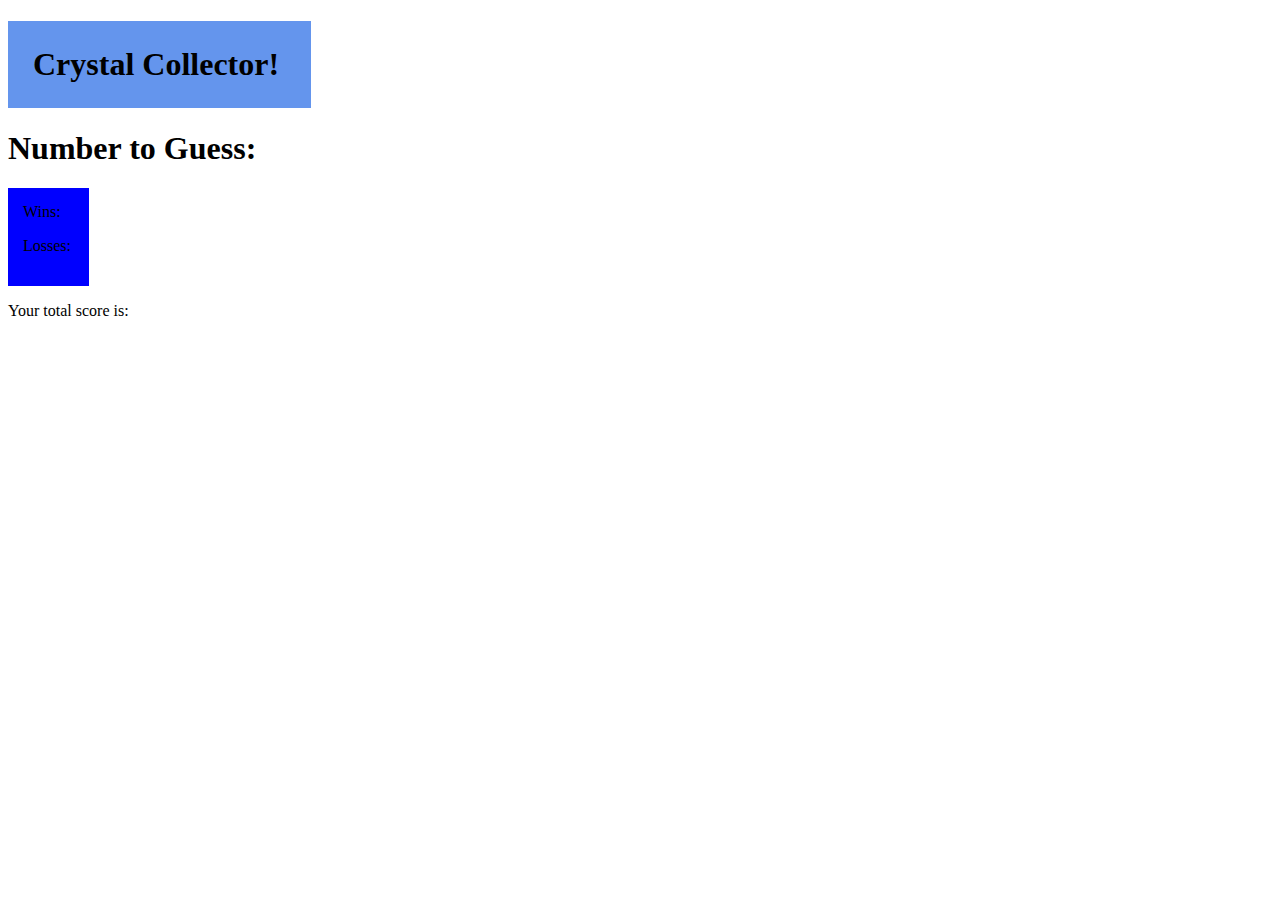
==== index.html @ 34c5c372 "added css style, crystal images, and the html format" ====
<!DOCTYPE html>
<html lang="en">
<head>
    <meta charset="UTF-8">
    <meta name="viewport" content="width=device-width, initial-scale=1.0">
    <meta http-equiv="X-UA-Compatible" content="ie=edge">
    <title>Crystal Collector</title>
    <script src="https://code.jquery.com/jquery-3.4.1.min.js" integrity="sha256-CSXorXvZcTkaix6Yvo6HppcZGetbYMGWSFlBw8HfCJo=" crossorigin="anonymous"></script>
    
    <link rel="resetsheet" href="assets/css/reset.css">
    <link rel="stylesheet" href="assets/css/style.css">
    
    
</head>
<body>
    <script type="java-script" src="assets/java-script/game.js"></script>
    <h1 class="header-box">Crystal Collector!</h1>
    <h1>Number to Guess: <span id="number-to-guess"></span></h1>
    <div id="crystals">
        </div>
    <div id="score">
        <p class="wins">Wins:</p>
        <p class="losses">Losses:</p>
    </div>
    <p>Your total score is:</p>
    
<script type="text/javascript" src="assets/java-script/game.js"></script>
</body>

</html>
---- assets/css/style.css ----
.header-box{
    padding: 25px;
    background-color: cornflowerblue;
    width: 20%
    
    
}

.crystal-image {
    width: 300px;
    height: 300px;
  }

#score{
    background-color: blue;
    width: 4%;
    padding:15px;
}

.wins{
    display: inline;
    
}
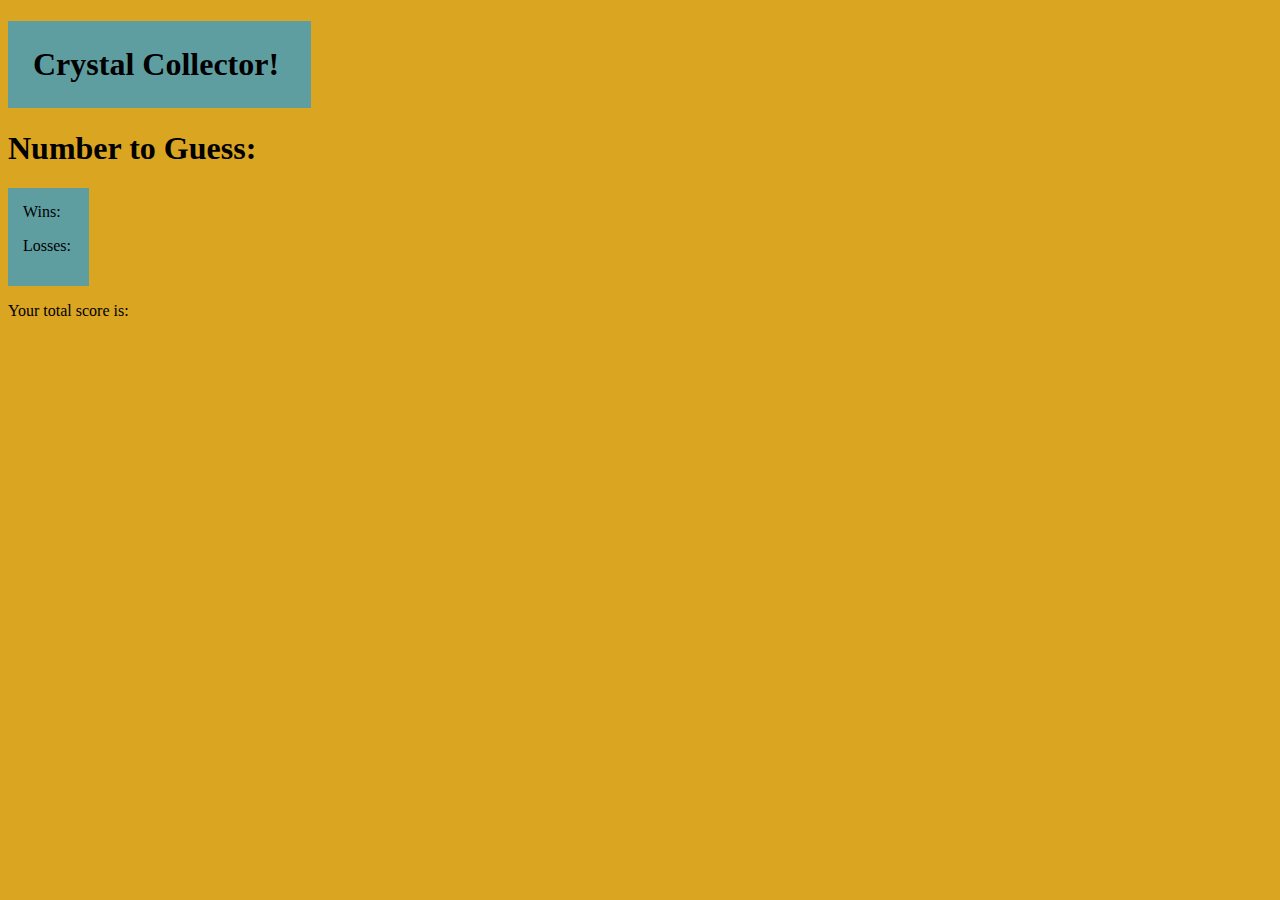
==== commit 1a67a403: "fixed issue with images not showing" ====
--- a/index.html
+++ b/index.html
@@ -6,7 +6,6 @@
     <meta http-equiv="X-UA-Compatible" content="ie=edge">
     <title>Crystal Collector</title>
     <script src="https://code.jquery.com/jquery-3.4.1.min.js" integrity="sha256-CSXorXvZcTkaix6Yvo6HppcZGetbYMGWSFlBw8HfCJo=" crossorigin="anonymous"></script>
-    
     <link rel="resetsheet" href="assets/css/reset.css">
     <link rel="stylesheet" href="assets/css/style.css">
     
--- a/assets/css/style.css
+++ b/assets/css/style.css
@@ -1,6 +1,6 @@
 .header-box{
     padding: 25px;
-    background-color: cornflowerblue;
+    background-color:cadetblue;
     width: 20%
     
     
@@ -9,10 +9,11 @@
 .crystal-image {
     width: 300px;
     height: 300px;
+    padding: 15px;
   }
 
 #score{
-    background-color: blue;
+    background-color:cadetblue;
     width: 4%;
     padding:15px;
 }
@@ -20,4 +21,8 @@
 .wins{
     display: inline;
     
+}
+
+body{
+    background-color: goldenrod;
 }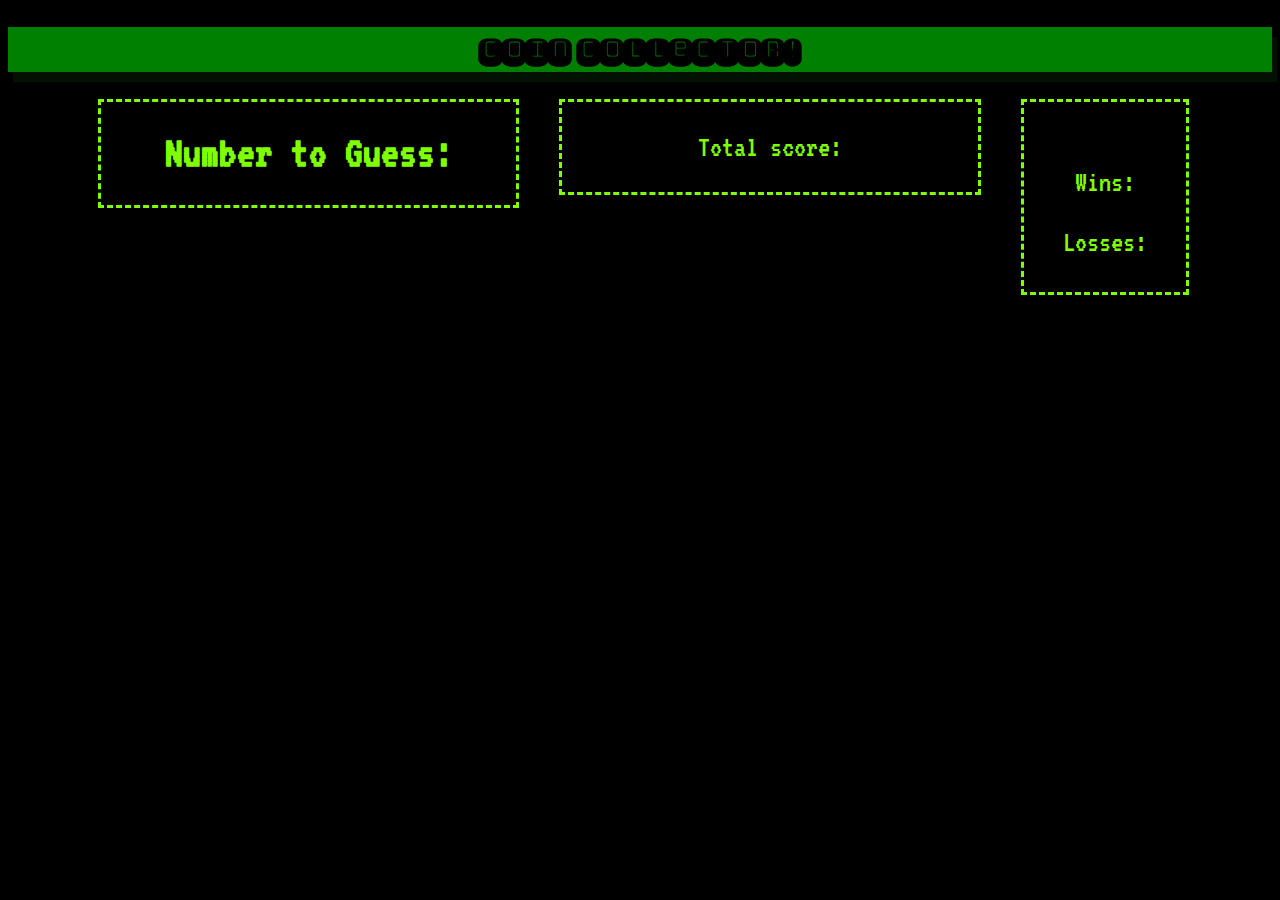
==== commit c19e0a93: "redesigned css, uploaded new images, added working javascript" ====
--- a/index.html
+++ b/index.html
@@ -8,20 +8,32 @@
     <script src="https://code.jquery.com/jquery-3.4.1.min.js" integrity="sha256-CSXorXvZcTkaix6Yvo6HppcZGetbYMGWSFlBw8HfCJo=" crossorigin="anonymous"></script>
     <link rel="resetsheet" href="assets/css/reset.css">
     <link rel="stylesheet" href="assets/css/style.css">
+    <link href="https://fonts.googleapis.com/css?family=Monofett|VT323&display=swap" rel="stylesheet">
     
     
 </head>
 <body>
-    <script type="java-script" src="assets/java-script/game.js"></script>
-    <h1 class="header-box">Crystal Collector!</h1>
-    <h1>Number to Guess: <span id="number-to-guess"></span></h1>
-    <div id="crystals">
-        </div>
-    <div id="score">
-        <p class="wins">Wins:</p>
-        <p class="losses">Losses:</p>
+        <h1 class="header-box" id="header-text">Coin Collector!</h1>
+<div claass="clearfix">
+    <div class="box1">
+        <h1 class="number-to-guess">Number to Guess: <span id="number-to-guess"></span></h1>
     </div>
-    <p>Your total score is:</p>
+    <div class="box2">  
+            <p class="score">Total score:</p>
+    </div> 
+    <div id="score" class="box3">
+            <p class="wins">Wins:</p>
+            <p class="losses">Losses:</p>
+    </div>
+
+    
+</div>     
+<div id="crystals"></div>
+    
+    
+    
+    
+
     
 <script type="text/javascript" src="assets/java-script/game.js"></script>
 </body>
--- a/assets/css/style.css
+++ b/assets/css/style.css
@@ -1,8 +1,62 @@
+* {
+    box-sizing: border-box;
+  }
+
+.box1{
+    float: left;
+  width: 33.33%;
+  /* padding: 50px;
+  margin-top: -69px; */
+  margin-bottom: -71px;
+  border-style: dashed;
+  border-color: chartreuse;
+  font-size: 22px;
+  margin-right: 20px;
+  margin-left: 90px;
+ 
+
+}
+
+.box2{
+    float: left;
+  width: 33.33%;
+  /* padding: 50px; */
+  margin: auto;
+  border-style: dashed;
+  border-color: chartreuse;
+  font-size: 30px;
+  margin-right: 20px;
+  margin-left: 20px;
+}
+
+.box3{
+    float: left;
+  width: 13.33%;
+  padding: 35px;
+  border-style: dashed;
+  border-color: chartreuse;
+  font-size: 30px;
+  margin-right: 20px;
+  margin-left: 20px;
+}
+
+.clearfix::after {
+    content: "";
+    clear: both;
+    display: table;
+  }
+
 .header-box{
-    padding: 25px;
-    background-color:cadetblue;
-    width: 20%
-    
+    /* padding: 25px; */
+    background-color:green;
+    /* width: 33.33%; */
+    box-shadow: 5px 10px rgb(2, 17, 2);
+}
+
+#header-text{
+    font-family: 'Monofett', cursive;
+    font-size: 40px;
+    text-align: center
     
 }
 
@@ -10,19 +64,45 @@
     width: 300px;
     height: 300px;
     padding: 15px;
+    display: inline;  
+    margin-left: 30px;
+    
+   
   }
 
-#score{
-    background-color:cadetblue;
-    width: 4%;
-    padding:15px;
+.score{
+    background-color: black;
+    font-family: 'VT323', monospace;
+    color: chartreuse;
+    text-align: center;
 }
 
-.wins{
-    display: inline;
+body{
+    background-color:black;
+}
+
+.number-to-guess{
+    /* width: 20%; */
+    background-color: black;
+    font-family: 'VT323', monospace;
+    color: chartreuse;
+    text-align: center;
+    
+
+}
+
+#number-to-guess{
+    text-align: center;
     
 }
 
-body{
-    background-color: goldenrod;
+#score{
+    background-color: black;
+    font-family: 'VT323', monospace;
+    color: chartreuse;
+    text-align: center;
+}
+
+.losses{
+    display: inline;
 }